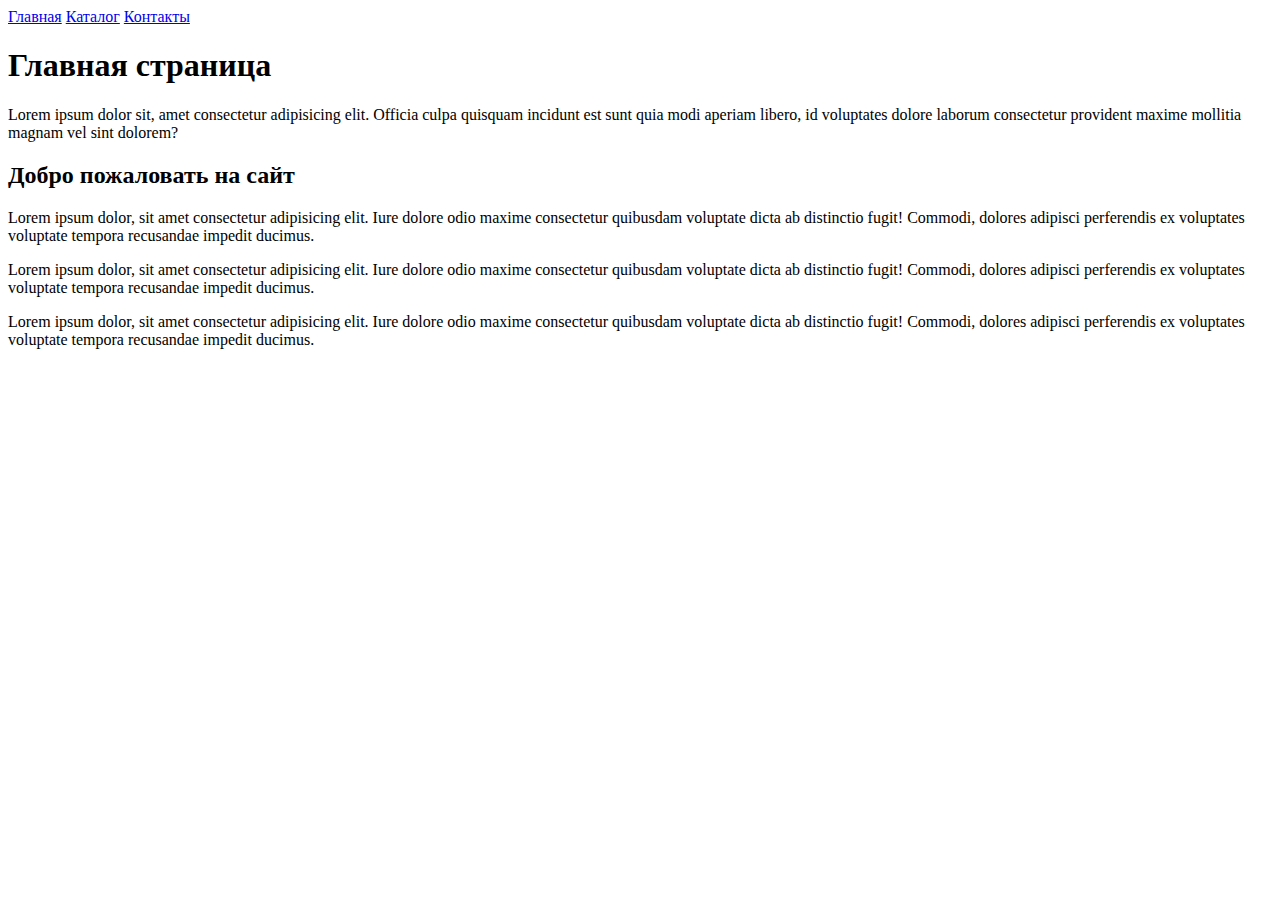
==== index.html @ 9e6f9643 "22.49" ====
<!DOCTYPE html>
<html lang="ru">
  <head>
    <meta charset="UTF-8" />
    <meta http-equiv="X-UA-Compatible" content="IE=edge" />
    <meta name="viewport" content="width=device-width, initial-scale=1.0" />
    <title>Главная страница</title>
  </head>
  <body>
    <a href="index.html">Главная</a>
    <a href="catalog/catalog.html">Каталог</a>
    <a href="#">Контакты</a>
    <h1>Главная страница</h1>
    <p>
      Lorem ipsum dolor sit, amet consectetur adipisicing elit. Officia culpa
      quisquam incidunt est sunt quia modi aperiam libero, id voluptates dolore
      laborum consectetur provident maxime mollitia magnam vel sint dolorem?
    </p>
    <h2>Добро пожаловать на сайт</h2>
    <p>
      Lorem ipsum dolor, sit amet consectetur adipisicing elit. Iure dolore odio
      maxime consectetur quibusdam voluptate dicta ab distinctio fugit! Commodi,
      dolores adipisci perferendis ex voluptates voluptate tempora recusandae
      impedit ducimus.
    </p>
    <p>
      Lorem ipsum dolor, sit amet consectetur adipisicing elit. Iure dolore odio
      maxime consectetur quibusdam voluptate dicta ab distinctio fugit! Commodi,
      dolores adipisci perferendis ex voluptates voluptate tempora recusandae
      impedit ducimus.
    </p>
    <p>
      Lorem ipsum dolor, sit amet consectetur adipisicing elit. Iure dolore odio
      maxime consectetur quibusdam voluptate dicta ab distinctio fugit! Commodi,
      dolores adipisci perferendis ex voluptates voluptate tempora recusandae
      impedit ducimus.
    </p>
  </body>
</html>
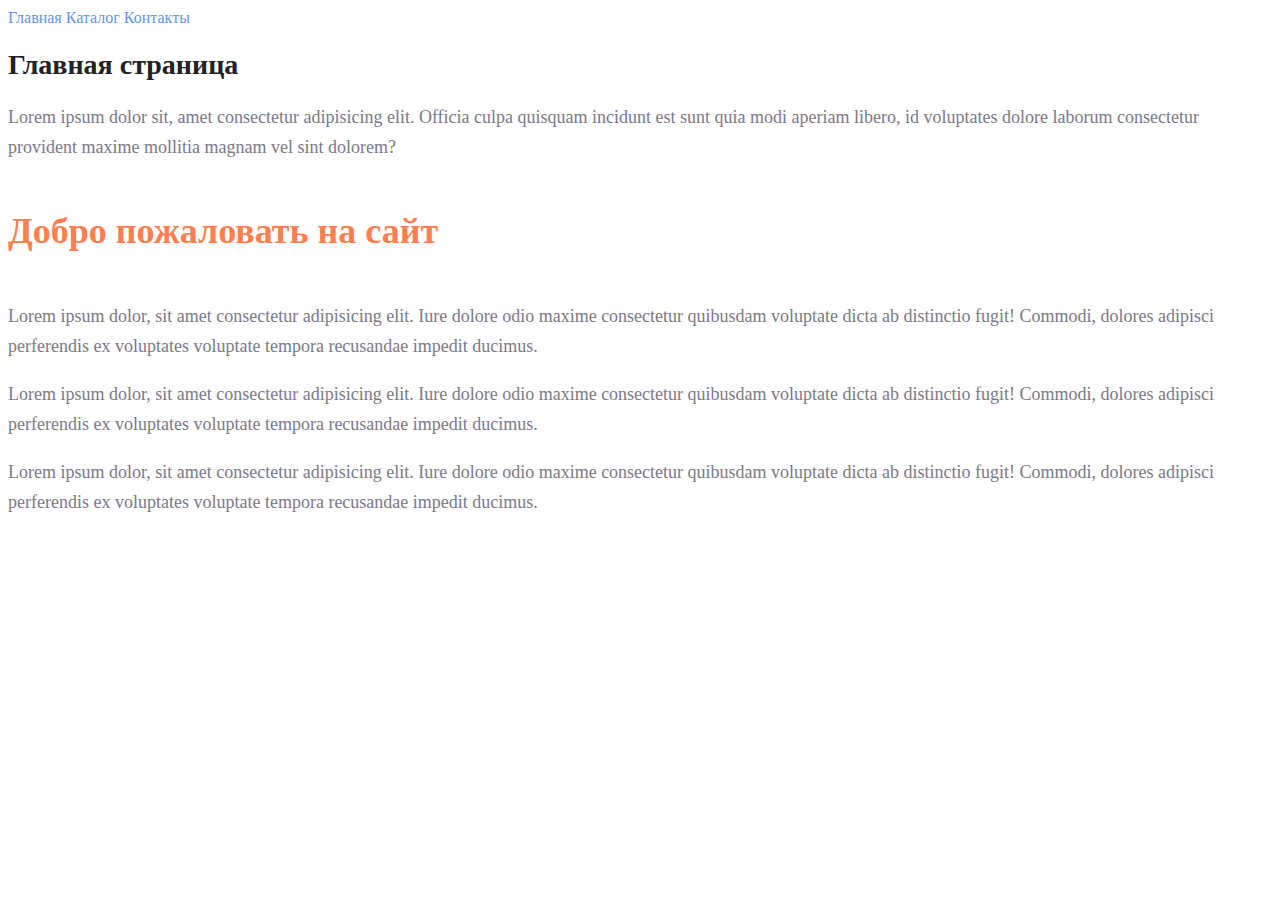
==== commit d20c7830: "Создание CSS" ====
--- a/index.html
+++ b/index.html
@@ -5,31 +5,32 @@
     <meta http-equiv="X-UA-Compatible" content="IE=edge" />
     <meta name="viewport" content="width=device-width, initial-scale=1.0" />
     <title>Главная страница</title>
+    <link rel="stylesheet" href="css/style.css" />
   </head>
   <body>
-    <a href="index.html">Главная</a>
-    <a href="catalog/catalog.html">Каталог</a>
-    <a href="#">Контакты</a>
-    <h1>Главная страница</h1>
-    <p>
+    <a class="menu-link" href="index.html">Главная</a>
+    <a class="menu-link" href="catalog/catalog.html">Каталог</a>
+    <a class="menu-link" href="#">Контакты</a>
+    <h1 class="page-title">Главная страница</h1>
+    <p class="txt">
       Lorem ipsum dolor sit, amet consectetur adipisicing elit. Officia culpa
       quisquam incidunt est sunt quia modi aperiam libero, id voluptates dolore
       laborum consectetur provident maxime mollitia magnam vel sint dolorem?
     </p>
-    <h2>Добро пожаловать на сайт</h2>
-    <p>
+    <h2 class="subtitle">Добро пожаловать на сайт</h2>
+    <p class="txt">
       Lorem ipsum dolor, sit amet consectetur adipisicing elit. Iure dolore odio
       maxime consectetur quibusdam voluptate dicta ab distinctio fugit! Commodi,
       dolores adipisci perferendis ex voluptates voluptate tempora recusandae
       impedit ducimus.
     </p>
-    <p>
+    <p class="txt">
       Lorem ipsum dolor, sit amet consectetur adipisicing elit. Iure dolore odio
       maxime consectetur quibusdam voluptate dicta ab distinctio fugit! Commodi,
       dolores adipisci perferendis ex voluptates voluptate tempora recusandae
       impedit ducimus.
     </p>
-    <p>
+    <p class="txt">
       Lorem ipsum dolor, sit amet consectetur adipisicing elit. Iure dolore odio
       maxime consectetur quibusdam voluptate dicta ab distinctio fugit! Commodi,
       dolores adipisci perferendis ex voluptates voluptate tempora recusandae
--- a/css/style.css
+++ b/css/style.css
@@ -0,0 +1,28 @@
+a {
+    text-decoration: none;
+ } 
+ .menu-link {
+    color: cornflowerblue;
+    font-size: 16px;
+    line-height: 20px;
+}
+.page-title {
+    color: #222222;
+    font-size: 28px;
+    line-height: 36px;
+    font-weight: bold;
+}
+.txt {
+    font-style: normal;
+    font-weight: 300;
+    font-size: 18px;
+    line-height: 30px;
+    color: #7D7987;
+}
+.subtitle {
+    color: coral;
+    font-style: normal;
+    font-weight: 700;
+    font-size: 36px;
+    line-height: 80px;
+}